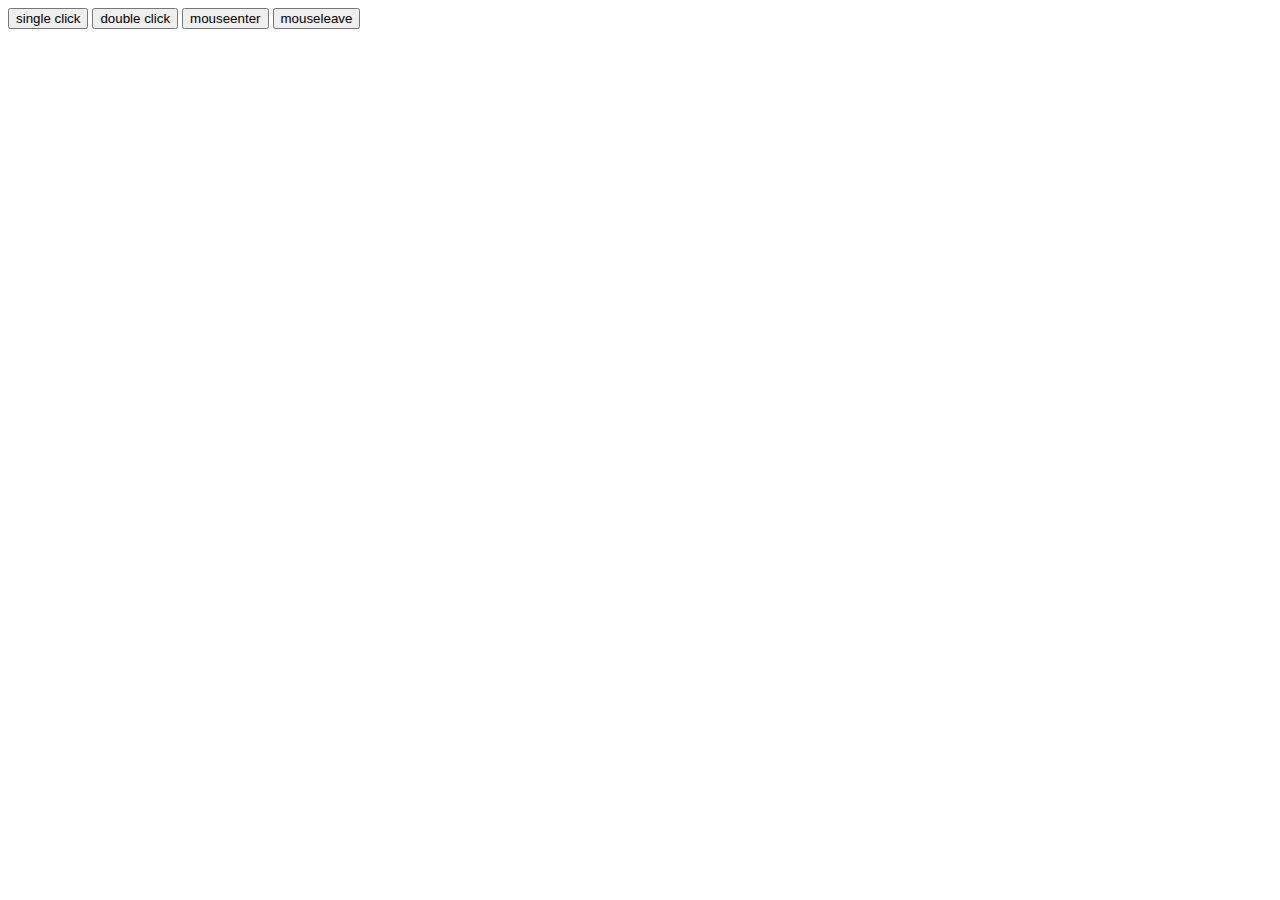
==== 02/project-2/index.html @ 1b01f5c5 "basic jq" ====
<!DOCTYPE html>
<html lang="en">

<head>
    <title>Document</title>
    <link rel="stylesheet" href="css/style.css">
</head>

<body>

    <button id="s-btn">single click</button>
    <button class="db-btn">double click</button>
    <button class="mouse-1">mouseenter</button>
    <button class="mouse-2">mouseleave</button>

    <script src="https://code.jquery.com/jquery-3.7.1.min.js"></script>
    <script>
        // $("selector").events(function () {
        //     // $(".class").hide();
        // });

        $("#s-btn").click(function () {
            alert("singel click");
        });

        $(".db-btn").dblclick(function () {
            alert("double click");
        });

        $(".mouse-1").mouseenter(function () {
            alert("mouseenter click");
        });

        $(".mouse-2").mouseleave(function () {
            alert("mouseleave click");
        });
    </script>
</body>

</html>
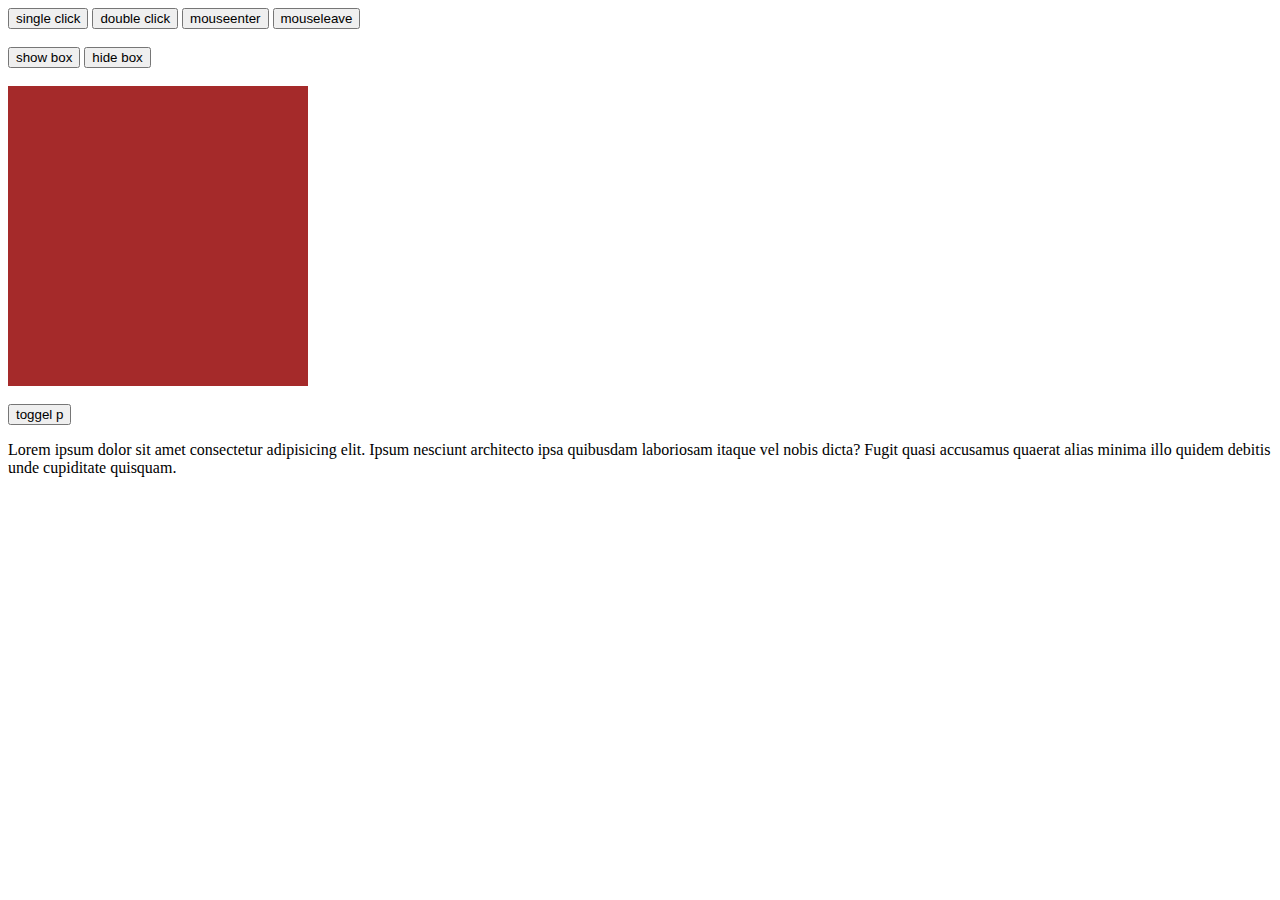
==== commit 8e32880e: "jq three lecture" ====
--- a/02/project-2/index.html
+++ b/02/project-2/index.html
@@ -12,6 +12,17 @@
     <button class="db-btn">double click</button>
     <button class="mouse-1">mouseenter</button>
     <button class="mouse-2">mouseleave</button>
+
+    <br><br>
+    <button id="show">show box</button>
+    <button id="hide">hide box</button>
+    <br><br>
+    <div class="box"></div>
+    <br>
+    <button class="for-p">toggel p</button>
+    <p>Lorem ipsum dolor sit amet consectetur adipisicing elit. Ipsum nesciunt architecto ipsa quibusdam laboriosam
+        itaque vel nobis dicta? Fugit quasi accusamus quaerat alias minima illo quidem debitis unde cupiditate quisquam.
+    </p>
 
     <script src="https://code.jquery.com/jquery-3.7.1.min.js"></script>
     <script>
@@ -34,6 +45,19 @@
         $(".mouse-2").mouseleave(function () {
             alert("mouseleave click");
         });
+
+        $("#hide").click(function () {
+            $(".box").hide("slower");
+        });
+
+        $("#show").click(function () {
+            $(".box").show("faster");
+        });
+
+        $(".for-p").click(function () {
+            $("p").toggle("slower");
+            // toggel is noraml effect
+        });
     </script>
 </body>
 
--- a/02/project-2/css/style.css
+++ b/02/project-2/css/style.css
@@ -0,0 +1,5 @@
+.box{
+    width: 300px;
+    height: 300px;
+    background-color: brown;
+}